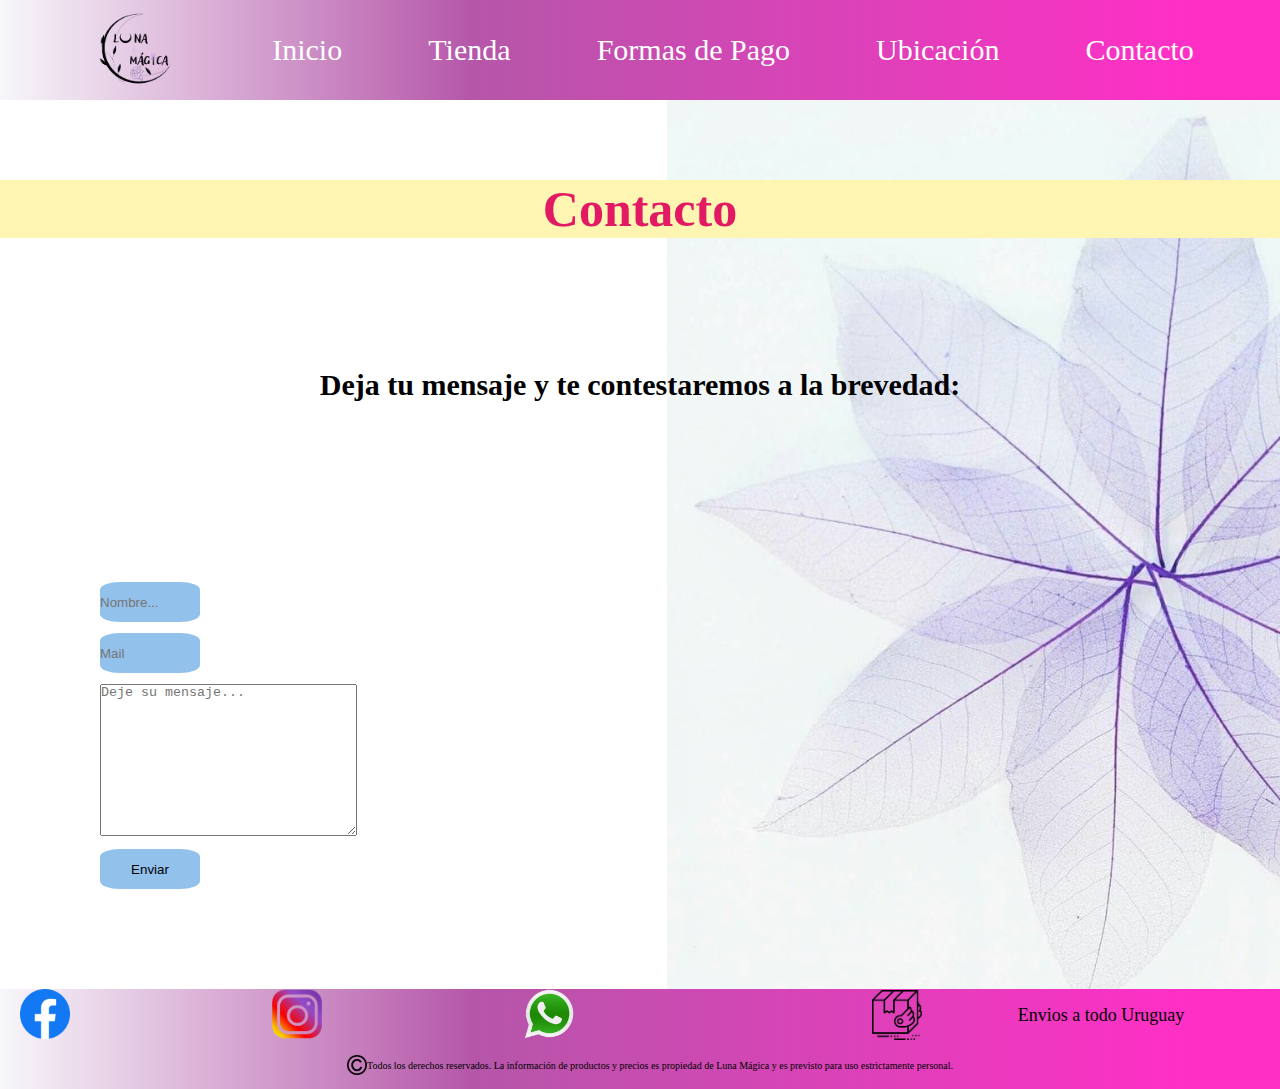
==== pages/contacto.html @ b6063751 "cambio1" ====
<!DOCTYPE html>
<html lang="en">
<head>
    <meta charset="UTF-8">
    <meta name="viewport" content="width=device-width, initial-scale=1.0">
    <title>Document</title>

    <link rel="preconnect" href="https://fonts.googleapis.com">
    <link rel="preconnect" href="https://fonts.gstatic.com" crossorigin>
    <link href="https://fonts.googleapis.com/css2?family=Shadows+Into+Light&display=swap" rel="stylesheet">

    <!--css main-->
    <link rel="stylesheet" href="../css/estilos.css">


</head>
<body>
    <header>
        <nav>
            <ul>
                <li class="logo">
                     <div>
                         <img class="logo" src="../img/logo-removebg-preview (1).png" alt="Luna Mágica">
                    </div>

                    <li><a href="../index.html">Inicio</a></li>
                    <li><a href="./tienda.html">Tienda</a></li>
                    <li><a href="./formas-de-pago.html">Formas de Pago</a></li>
                    <li><a href="./ubicacion.html">Ubicación</a></li>
                    <li><a href="./contacto.html">Contacto</a></li>
            </ul>
           
        </nav>
     </header>
    <main>
        <h1 class="con"> Contacto</h1>
        <form>
            <h2> Deja tu mensaje y te contestaremos a la brevedad: </h2>
            <div class="cont">
                <div>
                    <input type="text" required placeholder="Nombre...">
                    
                </div>
                <br>
                <div>
                    <input type="email" name="" id="" placeholder="Mail">
                </div>
                <br>
                <div>
                    <textarea name="" id="" required placeholder="Deje su mensaje..." cols="30" rows="10"></textarea>
                </div>
                <br>
                <div>
                    <input type="submit" value=" Enviar ">
                </div>

            </div>

        </form>
    </main>
    <footer class="footer">
        <div class="container">
            <div class="f1">
                <img class="if" src="../img/Facebook.png" alt="facebook">
            </div>
            <div class="f2">
                <img class="if" src="../img/instagram (2).png" alt="instagram">
            </div>
            <div class="f3">
                <img class="if" src="../img/whatsapp.png" alt="whatsapp">
            </div>
            <div class="f4">
                <img class="if" src="../img/envios-removebg-preview.png" alt="envios">
                <p class="tf3" >Envios a todo Uruguay</p>
            </div>
            <div class="f5">
                <img class="ifd" src="../img/derechosre.png" alt="derechos">
                <p class="tf2">Todos los derechos reservados. La información de productos y precios es propiedad de Luna Mágica y es previsto para uso estrictamente personal.</p>
            </div>
        </div>
    </footer>
</body>
</html>
---- css/estilos.css ----
*{
    margin: 0%;
    padding: 0%;
}

html{
    font-size: 62.5%;
   /* font-family:'Shadows Into Light',cursive;*/
    background-image: url(../img/fondo.jpg);
    background-repeat: no-repeat;
    background-size: contain;
    background-position: right;
}

/*
#EAA4E1 violeta
#FFC8DD rosa claro
#E11A63 fucsia
#92c1ec celelste claro
#FFF5B2 vainilla
*/


/* header */
header{
    height: 100%;
    background-color: rgb(247,247,250);
    background: linear-gradient(90deg, rgba(247,247,250,1) 0%, rgba(181,86,169,1) 37%, rgba(255,47,198,1) 93%);
    position: sticky;
    top: 0px;
}
ul{
    display: flex;
    justify-content: space-evenly;
    align-items: center;
    height: 100%;
    
}
li{
    list-style: none;
}
a{
    color: white;
    text-decoration: none;
    font-size: 3rem;
}

/* main */
.logo{
    width: 100px;
    height: 100px;
}


h1{
    text-align: center;
    color: #E11A63;
    font-size: 5rem;
    margin-top: 80px;
    
}
h2{
    text-align: center;
    color: black;
    font-size: 3rem;
    margin-top: 50px;
    padding: 80px;
}

h3{
    margin-top: 50px;
    color: black;
    background-color: #92c1ec;
    font-size: 3rem;
    
}
.prod{
    text-align: center;
    margin-top: 60px;
    display: flex;
    flex-wrap: wrap;
    font-size: 1.5rem;
    width: 90vw;
    margin-left: 20px;
    display: flex;
    flex-direction: column;
}

.img{
    width: 250px;
    height: 250px;
    margin-top: 50px;
}
.beneficios-velas{
    margin-top: 30px;
}
.beneficios-difu{
    margin-top: 30px;
}
.beneficios-res{
    margin-top: 30px;
}
.img-res{
    padding-block-end: 40px;
}


/*tienda*/


.tienda{
    text-align: center;
    font-size: 4rem;
    background-color: #FFF5B2;
}

.articulos{
    margin-top: 100px;
    padding: 40px;
    display: flex;
    flex-wrap: wrap;
   
    
}


.ar{
    font-size: 2rem;
    margin-top: 30px;
    width: 250px;
    margin-left: 40px;
    border: 1.5px solid black;
    font-size: 25px;
    display: flex;
    flex-direction: column;
}



.productos{
    width: 250px;
    height: 250px;
}

.cont-button{
    width: 100%;
    display: flex;
    justify-content: center;
    align-items: center;
}

input{
   height: 40px;
   width: 100px;
   border: none;
   border-radius: 20%;
   background-color: #92c1ec;
    
}
input:active{
    border: 2px solid blueviolet;
}

/*formas de pago*/

.formas-de-pago{
    background-color: #FFF5B2;
}

.f{
    font-size: 40px;
    margin-top: 60px;
}

/*ubicacion*/
.ubi{
    background-color: #FFF5B2;
}
.ubic{
    margin-bottom: 60px;
    margin-left: 100px;
}
.ubica{
    margin: 100px;
}

/*contacto*/
.con{
    background-color: #FFF5B2;
}
.cont{
    margin-top: 100px;
    margin-left: 100px;
}

/* footer*/

.footer{
    height: 100px;
    margin-top: 100px;
    background-color: rgb(247,247,250);
    background: linear-gradient(90deg, rgba(247,247,250,1) 0%, rgba(181,86,169,1) 37%, rgba(255,47,198,1) 93%);
    position: sticky;
    top: 0px;
    
}

.container{
    height: 100px;
    display: grid;
    margin-left: 20px;
    grid-template-columns: 1fr 1fr 1fr 2fr;
    grid-template-rows: 2fr 1fr 1fr;
    grid-template-areas:
    "f1 f2 f3 f4"
    "f5 f5 f5 f5"
    "f5 f5 f5 f5";
}

.if{
    width: 50px;
    height: 50px;
}
.ifd{
    width: 20px;
    height: 20px;
}
.tf2{
    font-size: 1rem;
}
.tf3{
    font-size: 1.8rem;
}

.f1{
    grid-area: f1;
   
}
.f2{
    grid-area: f2;
  
}
.f3{
    grid-area: f3;

}
.f4{
    grid-area: f4;
    display: flex;
    justify-content: space-evenly;
    align-items: center;
}
.f5{
    grid-area: f5;
    display: flex;
    justify-content: center;
    align-items: center;
}


/*mobbile index*/

@media(max-width: 480px){
html{
    font-size: 62.5%;
    font-family:'Shadows Into Light', cursive;
    background-image: url(../img/fondo.jpg);
    background-repeat: no-repeat;
    background-size: contain;
    background-position: right;
}

/*
#EAA4E1 violeta
#FFC8DD rosa claro
#E11A63 fucsia
#92c1ec celelste claro
#FFF5B2 vainilla
*/


/* header */
header{
    height: 35px;
    background-color: rgb(247,247,250);
    background: linear-gradient(90deg, rgba(247,247,250,1) 0%, rgba(181,86,169,1) 37%, rgba(255,47,198,1) 93%);
    position: sticky;
    top: 0px;
    width: 100%;
}

ul{
    display: flex;
    justify-content: space-evenly;
    align-items: center;
    height: 100%;
    
}
li{
    list-style: none;
}
a{
    color: white;
    text-decoration: none;
    font-size: 1.5rem;
    
}







/* main */
.logo{
    width: 40px;
    height: 40px;
}


h1{
    text-align: center;
    color: #E11A63;
    font-size: 3rem;
    margin-top: 20px;
    
}
h2{
    text-align: center;
    color: black;
    font-size: 2rem;
    margin-top: 20px;
    padding: 40px;
}

h3{
    margin-top: 25px;
    color: black;
    background-color: #92c1ec;
    font-size: 2.5rem;
    
}
.prod{
    text-align: center;
    margin-top: 20px;
    flex-wrap: wrap;
    font-size: 2rem;
   /* width: 90vw;*/
    margin-left: 5px;
    display: flex;
    flex-direction: column;
}

.img{
    width: 100px;
    height: 100px;
    margin-top: 20px;
}
.beneficios-velas{
    margin-top: 10px;
    width: 100%;
}
.beneficios-difu{
    margin-top: 10px;
}
.beneficios-res{
    margin-top: 10px;
}
.img-res{
    padding-block-end: 20px;
}




/*tienda media*/

.tienda{
    text-align: center;
    font-size: 3rem;
    background-color: #FFF5B2;
}

.articulos{
    margin-top: 40px;
    padding: 20px;
    display: flex;
    flex-wrap: wrap;
   
    
}


.ar{
    font-size: 2rem;
    margin-top: 10px;
    width: 100px;
    margin-left: 30px;
    border: 0.5px solid black;
    display: flex;
    flex-direction: column;
}


.cont-button{
    width: 100%;
    display: flex;
    justify-content: center;
    align-items: center;
}

input{
   height: 15px;
   width: 55px;
   border: none;
   border-radius: 20%;
   background-color: #92c1ec;
    
}

/*formas de pago*/

.formas-de-pago{
    background-color: #FFF5B2;
}

.f{
    font-size: 20px;
    margin-top: 30px;
}

/*ubicacion media*/
.ubi{
    background-color: #FFF5B2;
}
.ubic{
    margin-bottom: 30px;
    margin-left: 20px;
}
.ubica{
    margin: 20px;
    font-size: 2rem;
}

/*contacto media*/
.con{
    background-color: #FFF5B2;
}
.cont{
    margin-top: 50px;
    margin-left: 50px;
}



.productos{
    width: 100px;
    height: 100px;
}

/* footer media*/

.footer{
    height: 50px;
    margin-top: 50px;
    background-color: rgb(247,247,250);
    background: linear-gradient(90deg, rgba(247,247,250,1) 0%, rgba(181,86,169,1) 37%, rgba(255,47,198,1) 93%);
    position: sticky;
    top: 0px;
    
}

.container{
    height: 40px;
    display: grid;
    grid-template-columns: 1fr 1fr 1fr 2fr;
    grid-template-rows: 2fr 1fr 1fr;
    grid-template-areas:
    "f1 f2 f3 f4"
    "f5 f5 f5 f5"
    "f5 f5 f5 f5";
}

.if{
    width: 20px;
    height: 20px;
}
.ifd{
    width: 10px;
    height: 10px;
}
.tf2{
    font-size: 0.7rem;
}
.tf3{
    font-size: 1.2rem;
}

.f1{
    grid-area: f1;
   
}
.f2{
    grid-area: f2;
   
}
.f3{
    grid-area: f3;


}
.f4{
    grid-area: f4;
    display: flex;
    justify-content: space-evenly;
    align-items: center;
}

.f5{
    grid-area: f5;
    display: flex;
    justify-content: center;
    align-items: center;
}

}
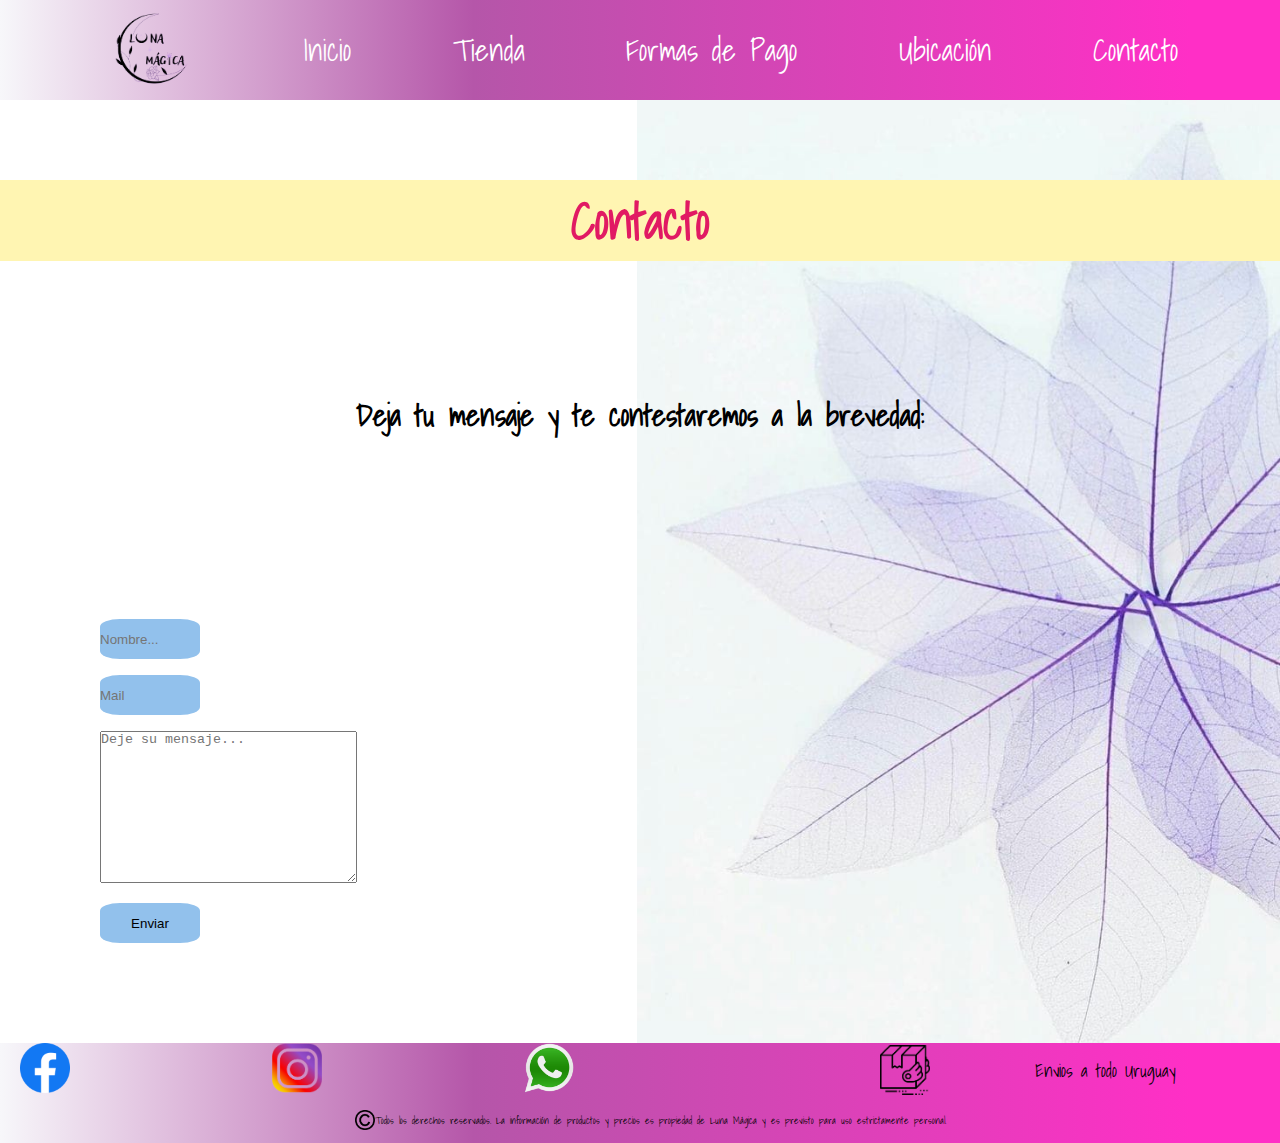
==== commit acc3a97e: "sass" ====
--- a/pages/contacto.html
+++ b/pages/contacto.html
@@ -33,9 +33,13 @@
         </nav>
      </header>
     <main>
+
+
         <h1 class="con"> Contacto</h1>
         <form>
             <h2> Deja tu mensaje y te contestaremos a la brevedad: </h2>
+
+            
             <div class="cont">
                 <div>
                     <input type="text" required placeholder="Nombre...">
--- a/css/estilos.css
+++ b/css/estilos.css
@@ -5,7 +5,7 @@
 
 html{
     font-size: 62.5%;
-   /* font-family:'Shadows Into Light',cursive;*/
+    font-family:'Shadows Into Light', cursive;
     background-image: url(../img/fondo.jpg);
     background-repeat: no-repeat;
     background-size: contain;
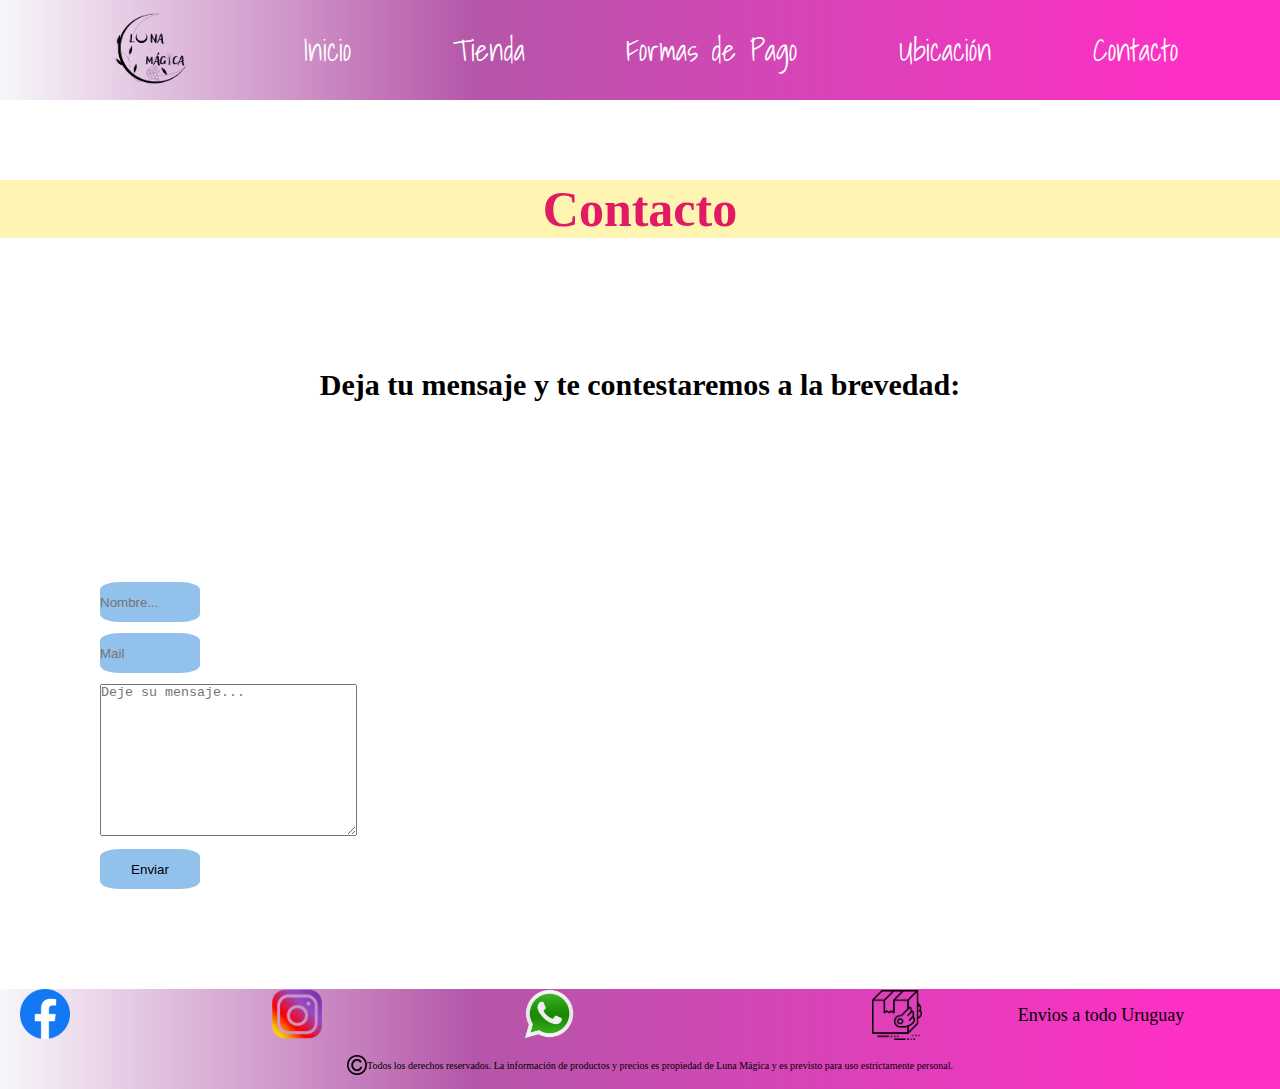
==== commit 5972f664: "final" ====
--- a/pages/contacto.html
+++ b/pages/contacto.html
@@ -8,7 +8,8 @@
     <link rel="preconnect" href="https://fonts.googleapis.com">
     <link rel="preconnect" href="https://fonts.gstatic.com" crossorigin>
     <link href="https://fonts.googleapis.com/css2?family=Shadows+Into+Light&display=swap" rel="stylesheet">
-
+    <!--animaciones-->
+    <link rel="stylesheet" href="https://cdnjs.cloudflare.com/ajax/libs/animate.css/4.1.1/animate.min.css"/>
     <!--css main-->
     <link rel="stylesheet" href="../css/estilos.css">
 
--- a/css/estilos.css
+++ b/css/estilos.css
@@ -5,8 +5,6 @@
 
 html{
     font-size: 62.5%;
-    font-family:'Shadows Into Light', cursive;
-    background-image: url(../img/fondo.jpg);
     background-repeat: no-repeat;
     background-size: contain;
     background-position: right;
@@ -24,10 +22,12 @@
 /* header */
 header{
     height: 100%;
+    font-family:'Shadows Into Light', cursive;
     background-color: rgb(247,247,250);
     background: linear-gradient(90deg, rgba(247,247,250,1) 0%, rgba(181,86,169,1) 37%, rgba(255,47,198,1) 93%);
     position: sticky;
     top: 0px;
+    z-index: 1;
 }
 ul{
     display: flex;
@@ -44,6 +44,22 @@
     text-decoration: none;
     font-size: 3rem;
 }
+/*
+.carousel-item img{
+    max-height: 400px;
+    max-width: 400px;
+    margin-top: 60px;
+    
+}*/
+.carousel-item {
+    max-height: 600px;
+    max-width: 500px;
+    margin-top: 60px;
+    margin-left: 400px;
+}
+
+
+
 
 /* main */
 .logo{
@@ -306,7 +322,12 @@
     
 }
 
-
+.carousel-item {
+    max-height: 200px;
+    max-width: 170px;
+    margin-top: 17px;
+    margin-left: 150px;
+}
 
 
 
@@ -332,6 +353,7 @@
     font-size: 2rem;
     margin-top: 20px;
     padding: 40px;
+    
 }
 
 h3{
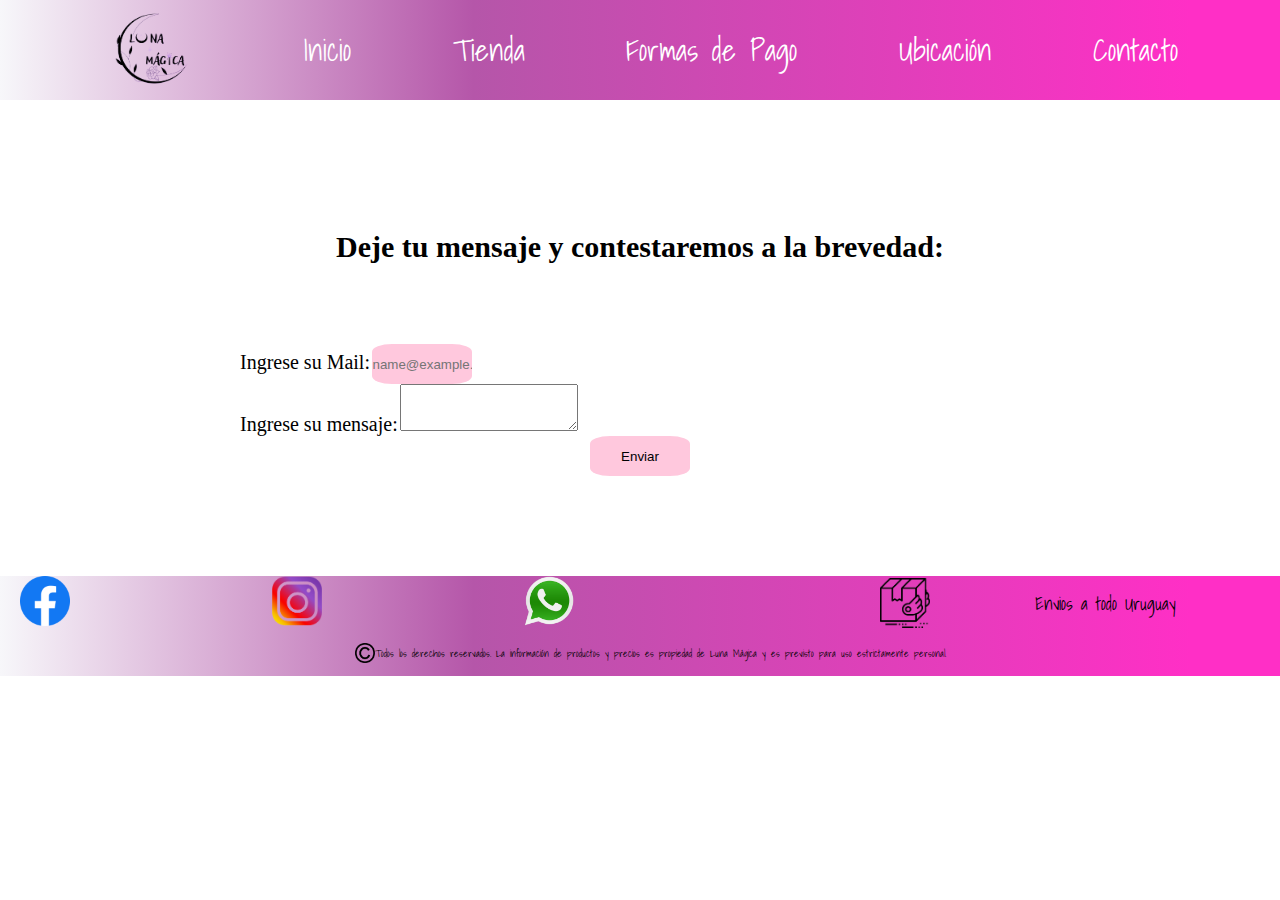
==== commit 394f9814: "pfff" ====
--- a/pages/contacto.html
+++ b/pages/contacto.html
@@ -10,6 +10,8 @@
     <link href="https://fonts.googleapis.com/css2?family=Shadows+Into+Light&display=swap" rel="stylesheet">
     <!--animaciones-->
     <link rel="stylesheet" href="https://cdnjs.cloudflare.com/ajax/libs/animate.css/4.1.1/animate.min.css"/>
+     <!--boostrap-->
+     <link href="https://cdn.jsdelivr.net/npm/bootstrap@5.3.1/dist/css/bootstrap.min.css" rel="stylesheet" integrity="sha384-4bw+/aepP/YC94hEpVNVgiZdgIC5+VKNBQNGCHeKRQN+PtmoHDEXuppvnDJzQIu9" crossorigin="anonymous">
     <!--css main-->
     <link rel="stylesheet" href="../css/estilos.css">
 
@@ -35,33 +37,19 @@
      </header>
     <main>
 
-
-        <h1 class="con"> Contacto</h1>
-        <form>
-            <h2> Deja tu mensaje y te contestaremos a la brevedad: </h2>
-
-            
-            <div class="cont">
-                <div>
-                    <input type="text" required placeholder="Nombre...">
-                    
-                </div>
-                <br>
-                <div>
-                    <input type="email" name="" id="" placeholder="Mail">
-                </div>
-                <br>
-                <div>
-                    <textarea name="" id="" required placeholder="Deje su mensaje..." cols="30" rows="10"></textarea>
-                </div>
-                <br>
-                <div>
-                    <input type="submit" value=" Enviar ">
-                </div>
-
+        <section class="formulario">
+            <h2> Deje tu mensaje y contestaremos a la brevedad: </h2>
+            <div class="mb-3">
+                <label for="exampleFormControlInput1" class="form-label">Ingrese su Mail:</label>
+                <input type="email" class="form-control" id="exampleFormControlInput1" placeholder="name@example.com">
             </div>
-
-        </form>
+            <div class="mb-3">
+                <label for="exampleFormControlTextarea1" class="form-label">Ingrese su mensaje:</label>
+                <textarea class="form-control" id="exampleFormControlTextarea1" rows="3"></textarea>
+            </div>
+            <div class="cont-button">
+                <input type="button" value="Enviar">
+        </section>
     </main>
     <footer class="footer">
         <div class="container">
@@ -84,5 +72,7 @@
             </div>
         </div>
     </footer>
+     <!--boostrap-->
+     <script src="https://cdn.jsdelivr.net/npm/bootstrap@5.3.1/dist/js/bootstrap.bundle.min.js" integrity="sha384-HwwvtgBNo3bZJJLYd8oVXjrBZt8cqVSpeBNS5n7C8IVInixGAoxmnlMuBnhbgrkm" crossorigin="anonymous"></script>
 </body>
 </html>--- a/css/estilos.css
+++ b/css/estilos.css
@@ -1,15 +1,3 @@
-*{
-    margin: 0%;
-    padding: 0%;
-}
-
-html{
-    font-size: 62.5%;
-    background-repeat: no-repeat;
-    background-size: contain;
-    background-position: right;
-}
-
 /*
 #EAA4E1 violeta
 #FFC8DD rosa claro
@@ -17,533 +5,519 @@
 #92c1ec celelste claro
 #FFF5B2 vainilla
 */
-
+* {
+  margin: 0%;
+  padding: 0%;
+}
+
+html {
+  font-size: 62.5%;
+  background-repeat: no-repeat;
+  background-size: contain;
+  background-position: right;
+}
 
 /* header */
-header{
-    height: 100%;
-    font-family:'Shadows Into Light', cursive;
-    background-color: rgb(247,247,250);
-    background: linear-gradient(90deg, rgba(247,247,250,1) 0%, rgba(181,86,169,1) 37%, rgba(255,47,198,1) 93%);
+header {
+  height: 100%;
+  font-family: "Shadows Into Light", cursive;
+  background-color: rgb(247, 247, 250);
+  background: linear-gradient(90deg, rgb(247, 247, 250) 0%, rgb(181, 86, 169) 37%, rgb(255, 47, 198) 93%);
+  position: sticky;
+  top: 0px;
+  z-index: 1;
+}
+
+ul {
+  display: flex;
+  justify-content: space-evenly;
+  align-items: center;
+  height: 100%;
+}
+
+li {
+  list-style: none;
+}
+
+a {
+  color: white;
+  text-decoration: none;
+  font-size: 3rem;
+}
+
+.carousel-item {
+  max-height: 600px;
+  max-width: 500px;
+  margin-top: 60px;
+  margin-left: 400px;
+}
+
+.logo {
+  width: 100px;
+  height: 100px;
+}
+
+h1 {
+  text-align: center;
+  color: #E11A63;
+  font-size: 5rem;
+  margin-top: 80px;
+}
+
+h2 {
+  text-align: center;
+  color: black;
+  font-size: 3rem;
+  margin-top: 50px;
+  padding: 80px;
+}
+
+h3 {
+  margin-top: 50px;
+  color: black;
+  background-color: #92c1ec;
+  font-size: 3rem;
+}
+
+.prod {
+  text-align: center;
+  margin-top: 60px;
+  display: flex;
+  flex-wrap: wrap;
+  font-size: 1.5rem;
+  width: 90vw;
+  margin-left: 20px;
+  display: flex;
+  flex-direction: column;
+}
+
+.img {
+  width: 250px;
+  height: 250px;
+  margin-top: 50px;
+}
+
+.beneficios-velas {
+  margin-top: 30px;
+}
+
+.beneficios-difu {
+  margin-top: 30px;
+}
+
+.beneficios-res {
+  margin-top: 30px;
+}
+
+.img-res {
+  padding-block-end: 40px;
+}
+
+.tienda {
+  text-align: center;
+  font-size: 4rem;
+  background-color: #FFF5B2;
+  align-content: center;
+}
+
+.articulos {
+  margin-top: 10px;
+  padding: 40px;
+  display: flex;
+  flex-wrap: wrap;
+  align-items: center;
+  justify-content: center;
+}
+
+.ar{
+    font-size: 2rem;
+    width: 250px;
+    height: 450px;
+    margin: 20px;
+    border: 1.5px solid black;
+    font-size: 20px;
+    display: flex;
+    flex-direction: column;
+}
+  
+.productos {
+  width: 250px;
+  height: 250px;
+}
+
+.cont-button {
+  width: 100%;
+  display: flex;
+  justify-content: center;
+  align-items: center;
+}
+
+input {
+  height: 40px;
+  width: 100px;
+  border: none;
+  border-radius: 20%;
+  background-color: #FFC8DD;
+}
+
+input:active {
+  border: 2px solid blueviolet;
+}
+
+.formas-de-pago {
+  background-color: #FFF5B2;
+}
+
+.f {
+  font-size: 40px;
+  margin-top: 60px;
+}
+.formulario{
+  max-width: 800px; /* Establece el ancho máximo del formulario en 400px */
+  margin: 0 auto; /* Centra el formulario en el centro de la página */
+}
+.form-label{
+  font-size: 2rem;
+}
+.con {
+  background-color: #FFF5B2;
+}
+
+.cont {
+  margin-top: 100px;
+  margin-left: 100px;
+}
+
+.ubi {
+  background-color: #FFF5B2;
+}
+
+.ubic {
+  margin-bottom: 10px;
+  margin-left: 20px;
+  font-size: 3rem;
+}
+
+.ubica {
+  font-size: 4rem;
+  margin: 100px;
+}
+.ub{
+  width: 80%;
+  height: 500px;
+  margin-left: 120px;
+}
+
+.footer {
+  height: 100px;
+  margin-top: 100px;
+  font-family:'Shadows Into Light', cursive;
+  background-color: rgb(247, 247, 250);
+  background: linear-gradient(90deg, rgb(247, 247, 250) 0%, rgb(181, 86, 169) 37%, rgb(255, 47, 198) 93%);
+  position: sticky;
+  top: 0px;
+}
+
+.container {
+  height: 100px;
+  display: grid;
+  margin-left: 20px;
+  grid-template-columns: 1fr 1fr 1fr 2fr;
+  grid-template-rows: 2fr 1fr 1fr;
+  grid-template-areas: "f1 f2 f3 f4" "f5 f5 f5 f5" "f5 f5 f5 f5";
+}
+
+.if {
+  width: 50px;
+  height: 50px;
+}
+
+.ifd {
+  width: 20px;
+  height: 20px;
+}
+
+.tf2 {
+  font-size: 1rem;
+}
+
+.tf3 {
+  font-size: 1.8rem;
+}
+
+.f1 {
+  grid-area: f1;
+}
+
+.f2 {
+  grid-area: f2;
+}
+
+.f3 {
+  grid-area: f3;
+}
+
+.f4 {
+  grid-area: f4;
+  display: flex;
+  justify-content: space-evenly;
+  align-items: center;
+}
+
+.f5 {
+  grid-area: f5;
+  display: flex;
+  justify-content: center;
+  align-items: center;
+}
+
+@media (max-width: 480px) {
+  html {
+    font-size: 62.5%;
+    background-repeat: no-repeat;
+    background-size: contain;
+    background-position: right;
+  }
+  /*
+  #EAA4E1 violeta
+  #FFC8DD rosa claro
+  #E11A63 fucsia
+  #92c1ec celelste claro
+  #FFF5B2 vainilla
+  */
+  /* header */
+  header {
+    height: 35px;
+    font-family: "Shadows Into Light", cursive;
+    background-color: rgb(247, 247, 250);
+    background: linear-gradient(90deg, rgb(247, 247, 250) 0%, rgb(181, 86, 169) 37%, rgb(255, 47, 198) 93%);
     position: sticky;
     top: 0px;
-    z-index: 1;
-}
-ul{
+    width: 100%;
+  }
+  ul {
     display: flex;
     justify-content: space-evenly;
     align-items: center;
     height: 100%;
-    
-}
-li{
+  }
+  li {
     list-style: none;
-}
-a{
+  }
+  a {
     color: white;
     text-decoration: none;
+    font-size: 1.5rem;
+  }
+  .carousel-item {
+    max-height: 200px;
+    max-width: 170px;
+    margin-top: 17px;
+    margin-left: 150px;
+  }
+  /* main */
+  .logo {
+    width: 40px;
+    height: 40px;
+  }
+  h1 {
+    text-align: center;
+    color: #E11A63;
     font-size: 3rem;
-}
-/*
-.carousel-item img{
-    max-height: 400px;
-    max-width: 400px;
-    margin-top: 60px;
-    
-}*/
-.carousel-item {
-    max-height: 600px;
-    max-width: 500px;
-    margin-top: 60px;
-    margin-left: 400px;
-}
-
-
-
-
-/* main */
-.logo{
+    margin-top: 20px;
+  }
+  h2 {
+    text-align: center;
+    color: black;
+    font-size: 2rem;
+    margin-top: 20px;
+    padding: 40px;
+  }
+  h3 {
+    margin-top: 25px;
+    color: black;
+    background-color: #92c1ec;
+    font-size: 2.5rem;
+  }
+  .prod {
+    text-align: center;
+    margin-top: 20px;
+    flex-wrap: wrap;
+    font-size: 2rem;
+    margin-left: 5px;
+    display: flex;
+    flex-direction: column;
+  }
+  .img {
     width: 100px;
     height: 100px;
-}
-
-
-h1{
+    margin-top: 20px;
+  }
+  .beneficios-velas {
+    margin-top: 10px;
+    width: 100%;
+  }
+  .beneficios-difu {
+    margin-top: 10px;
+  }
+  .beneficios-res {
+    margin-top: 10px;
+  }
+  .img-res {
+    padding-block-end: 20px;
+  }
+  /*tienda media*/
+  .tienda {
     text-align: center;
-    color: #E11A63;
-    font-size: 5rem;
-    margin-top: 80px;
+    font-size: 3rem;
+    background-color: #FFF5B2;
+  }
+  .articulos {
+    margin-top: 10px;
+    display: flex;
+    flex-wrap: wrap;
     
-}
-h2{
-    text-align: center;
-    color: black;
-    font-size: 3rem;
-    margin-top: 50px;
-    padding: 80px;
-}
-
-h3{
-    margin-top: 50px;
-    color: black;
-    background-color: #92c1ec;
-    font-size: 3rem;
+  }
+  .ar {
+    font-size: 2rem;
+    width: 250px;
+    height: 340px;
+    margin-left: 1rem;
+    margin-top: 10px;
+    border: 0.5px solid black;
+    display: flex;
+    flex-direction: column;
     
-}
-.prod{
-    text-align: center;
-    margin-top: 60px;
-    display: flex;
-    flex-wrap: wrap;
-    font-size: 1.5rem;
-    width: 90vw;
-    margin-left: 20px;
-    display: flex;
-    flex-direction: column;
-}
-
-.img{
-    width: 250px;
-    height: 250px;
-    margin-top: 50px;
-}
-.beneficios-velas{
-    margin-top: 30px;
-}
-.beneficios-difu{
-    margin-top: 30px;
-}
-.beneficios-res{
-    margin-top: 30px;
-}
-.img-res{
-    padding-block-end: 40px;
-}
-
-
-/*tienda*/
-
-
-.tienda{
-    text-align: center;
-    font-size: 4rem;
-    background-color: #FFF5B2;
-}
-
-.articulos{
-    margin-top: 100px;
-    padding: 40px;
-    display: flex;
-    flex-wrap: wrap;
-   
-    
-}
-
-
-.ar{
-    font-size: 2rem;
-    margin-top: 30px;
-    width: 250px;
-    margin-left: 40px;
-    border: 1.5px solid black;
-    font-size: 25px;
-    display: flex;
-    flex-direction: column;
-}
-
-
-
-.productos{
-    width: 250px;
-    height: 250px;
-}
-
-.cont-button{
+  }
+  .productos{
+    margin: 40px;
+    margin-left: 80px;
+    width: 200px;
+    height: 200px;
+
+}
+
+  .cont-button {
     width: 100%;
     display: flex;
     justify-content: center;
     align-items: center;
-}
-
-input{
-   height: 40px;
-   width: 100px;
-   border: none;
-   border-radius: 20%;
-   background-color: #92c1ec;
-    
-}
-input:active{
-    border: 2px solid blueviolet;
-}
-
-/*formas de pago*/
-
-.formas-de-pago{
+  }
+  input {
+    height: 15px;
+    width: 55px;
+    border: none;
+    border-radius: 20%;
+    background-color: #FFC8DD;
+  }
+  /*formas de pago*/
+  .formas-de-pago {
     background-color: #FFF5B2;
-}
-
-.f{
-    font-size: 40px;
-    margin-top: 60px;
-}
-
-/*ubicacion*/
-.ubi{
+  }
+
+  .formulario{
+    max-width: 200px; /* Establece el ancho máximo del formulario en 400px */
+    margin: 0 auto; /* Centra el formulario en el centro de la página */
+}
+
+.form-label{
+  font-size: 2rem;
+}
+  .f {
+    font-size: 20px;
+    margin-top: 30px;
+  }
+  
+  /*ubicacion media*/
+  .ubi {
     background-color: #FFF5B2;
-}
-.ubic{
-    margin-bottom: 60px;
-    margin-left: 100px;
-}
-.ubica{
-    margin: 100px;
-}
-
-/*contacto*/
-.con{
+  }
+  .ubic {
+    margin-bottom: 30px;
+    margin-left: 20px;
+    font-size: 1.5rem;
+  }
+  .ubica {
+    margin: 20px;
+    font-size: 2rem;
+  }
+
+  .ub{
+    width: 80%;
+    height: 200px;
+    margin-left: 40px;
+}
+  /*contacto media*/
+  .con {
     background-color: #FFF5B2;
-}
-.cont{
-    margin-top: 100px;
-    margin-left: 100px;
-}
-
-/* footer*/
-
-.footer{
+  }
+  .cont {
+    margin-top: 50px;
+    margin-left: 50px;
+  }
+  .productos {
+    width: 100px;
     height: 100px;
-    margin-top: 100px;
-    background-color: rgb(247,247,250);
-    background: linear-gradient(90deg, rgba(247,247,250,1) 0%, rgba(181,86,169,1) 37%, rgba(255,47,198,1) 93%);
+  }
+  /* footer media*/
+  .footer {
+    height: 50px;
+    margin-top: 50px;
+    font-family:'Shadows Into Light', cursive;
+    background-color: rgb(247, 247, 250);
+    background: linear-gradient(90deg, rgb(247, 247, 250) 0%, rgb(181, 86, 169) 37%, rgb(255, 47, 198) 93%);
     position: sticky;
     top: 0px;
-    
-}
-
-.container{
-    height: 100px;
+  }
+  .container {
+    margin: 0;
+    padding: 0;
+    height: 100%;
     display: grid;
-    margin-left: 20px;
+    justify-content: flex-start;
+    align-items: center;
     grid-template-columns: 1fr 1fr 1fr 2fr;
     grid-template-rows: 2fr 1fr 1fr;
     grid-template-areas:
     "f1 f2 f3 f4"
     "f5 f5 f5 f5"
     "f5 f5 f5 f5";
-}
-
-.if{
-    width: 50px;
-    height: 50px;
-}
-.ifd{
+  }
+  .if {
     width: 20px;
     height: 20px;
-}
-.tf2{
-    font-size: 1rem;
-}
-.tf3{
-    font-size: 1.8rem;
-}
-
-.f1{
+  }
+  .ifd {
+    width: 10px;
+    height: 10px;
+  }
+  .tf2 {
+    font-size: 0.7rem;
+  }
+  .tf3 {
+    font-size: 1.2rem;
+  }
+  .f1 {
     grid-area: f1;
-   
-}
-.f2{
+  }
+  .f2 {
     grid-area: f2;
-  
-}
-.f3{
+  }
+  .f3 {
     grid-area: f3;
-
-}
-.f4{
+  }
+  .f4 {
     grid-area: f4;
     display: flex;
     justify-content: space-evenly;
     align-items: center;
-}
-.f5{
+  }
+  .f5 {
     grid-area: f5;
     display: flex;
     justify-content: center;
     align-items: center;
-}
-
-
-/*mobbile index*/
-
-@media(max-width: 480px){
-html{
-    font-size: 62.5%;
-    font-family:'Shadows Into Light', cursive;
-    background-image: url(../img/fondo.jpg);
-    background-repeat: no-repeat;
-    background-size: contain;
-    background-position: right;
-}
-
-/*
-#EAA4E1 violeta
-#FFC8DD rosa claro
-#E11A63 fucsia
-#92c1ec celelste claro
-#FFF5B2 vainilla
-*/
-
-
-/* header */
-header{
-    height: 35px;
-    background-color: rgb(247,247,250);
-    background: linear-gradient(90deg, rgba(247,247,250,1) 0%, rgba(181,86,169,1) 37%, rgba(255,47,198,1) 93%);
-    position: sticky;
-    top: 0px;
-    width: 100%;
-}
-
-ul{
-    display: flex;
-    justify-content: space-evenly;
-    align-items: center;
-    height: 100%;
-    
-}
-li{
-    list-style: none;
-}
-a{
-    color: white;
-    text-decoration: none;
-    font-size: 1.5rem;
-    
-}
-
-.carousel-item {
-    max-height: 200px;
-    max-width: 170px;
-    margin-top: 17px;
-    margin-left: 150px;
-}
-
-
-
-
-
-/* main */
-.logo{
-    width: 40px;
-    height: 40px;
-}
-
-
-h1{
-    text-align: center;
-    color: #E11A63;
-    font-size: 3rem;
-    margin-top: 20px;
-    
-}
-h2{
-    text-align: center;
-    color: black;
-    font-size: 2rem;
-    margin-top: 20px;
-    padding: 40px;
-    
-}
-
-h3{
-    margin-top: 25px;
-    color: black;
-    background-color: #92c1ec;
-    font-size: 2.5rem;
-    
-}
-.prod{
-    text-align: center;
-    margin-top: 20px;
-    flex-wrap: wrap;
-    font-size: 2rem;
-   /* width: 90vw;*/
-    margin-left: 5px;
-    display: flex;
-    flex-direction: column;
-}
-
-.img{
-    width: 100px;
-    height: 100px;
-    margin-top: 20px;
-}
-.beneficios-velas{
-    margin-top: 10px;
-    width: 100%;
-}
-.beneficios-difu{
-    margin-top: 10px;
-}
-.beneficios-res{
-    margin-top: 10px;
-}
-.img-res{
-    padding-block-end: 20px;
-}
-
-
-
-
-/*tienda media*/
-
-.tienda{
-    text-align: center;
-    font-size: 3rem;
-    background-color: #FFF5B2;
-}
-
-.articulos{
-    margin-top: 40px;
-    padding: 20px;
-    display: flex;
-    flex-wrap: wrap;
-   
-    
-}
-
-
-.ar{
-    font-size: 2rem;
-    margin-top: 10px;
-    width: 100px;
-    margin-left: 30px;
-    border: 0.5px solid black;
-    display: flex;
-    flex-direction: column;
-}
-
-
-.cont-button{
-    width: 100%;
-    display: flex;
-    justify-content: center;
-    align-items: center;
-}
-
-input{
-   height: 15px;
-   width: 55px;
-   border: none;
-   border-radius: 20%;
-   background-color: #92c1ec;
-    
-}
-
-/*formas de pago*/
-
-.formas-de-pago{
-    background-color: #FFF5B2;
-}
-
-.f{
-    font-size: 20px;
-    margin-top: 30px;
-}
-
-/*ubicacion media*/
-.ubi{
-    background-color: #FFF5B2;
-}
-.ubic{
-    margin-bottom: 30px;
-    margin-left: 20px;
-}
-.ubica{
-    margin: 20px;
-    font-size: 2rem;
-}
-
-/*contacto media*/
-.con{
-    background-color: #FFF5B2;
-}
-.cont{
-    margin-top: 50px;
-    margin-left: 50px;
-}
-
-
-
-.productos{
-    width: 100px;
-    height: 100px;
-}
-
-/* footer media*/
-
-.footer{
-    height: 50px;
-    margin-top: 50px;
-    background-color: rgb(247,247,250);
-    background: linear-gradient(90deg, rgba(247,247,250,1) 0%, rgba(181,86,169,1) 37%, rgba(255,47,198,1) 93%);
-    position: sticky;
-    top: 0px;
-    
-}
-
-.container{
-    height: 40px;
-    display: grid;
-    grid-template-columns: 1fr 1fr 1fr 2fr;
-    grid-template-rows: 2fr 1fr 1fr;
-    grid-template-areas:
-    "f1 f2 f3 f4"
-    "f5 f5 f5 f5"
-    "f5 f5 f5 f5";
-}
-
-.if{
-    width: 20px;
-    height: 20px;
-}
-.ifd{
-    width: 10px;
-    height: 10px;
-}
-.tf2{
-    font-size: 0.7rem;
-}
-.tf3{
-    font-size: 1.2rem;
-}
-
-.f1{
-    grid-area: f1;
-   
-}
-.f2{
-    grid-area: f2;
-   
-}
-.f3{
-    grid-area: f3;
-
-
-}
-.f4{
-    grid-area: f4;
-    display: flex;
-    justify-content: space-evenly;
-    align-items: center;
-}
-
-.f5{
-    grid-area: f5;
-    display: flex;
-    justify-content: center;
-    align-items: center;
-}
-
-}
+  }
+}
+
+/*# sourceMappingURL=estilos.css.map */
